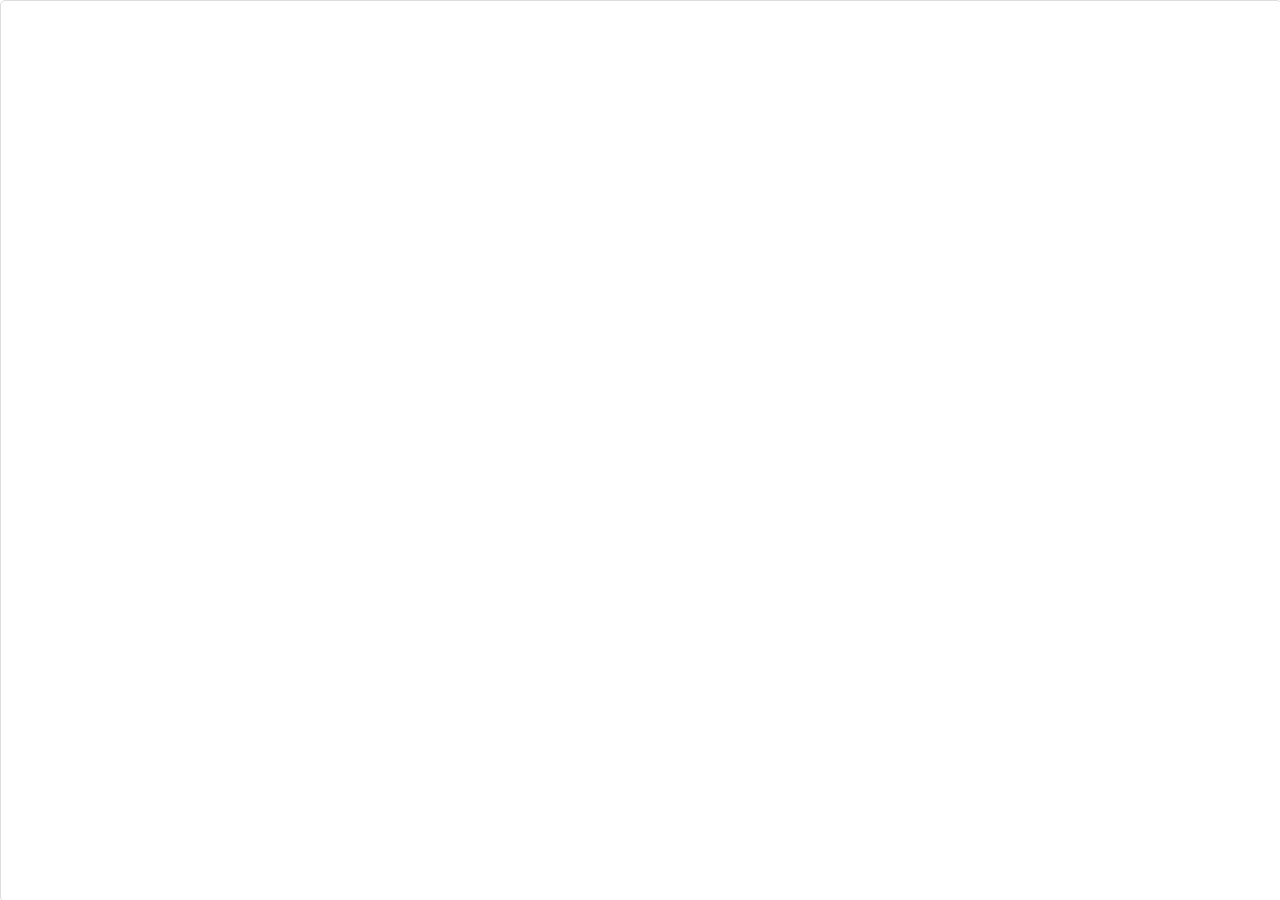
==== docs/index.html @ afa0b014 "Add docs directory with test data" ====
<!doctype html>
<html>
    <head>
        <meta charset="utf-8">
        <meta name="viewport" content="width=device-width">
        <title>Social Software Engineering</title>
        <link rel="stylesheet" href="neo4jd3.min.css">
        <style>
            body, html, .neo4jd3 {
                height: 100%;
                overflow: hidden;
            }
        </style>
    </head>
    <body>
        <div id="neo4jd3"></div>
        <script src="d3.min.js"></script>
        <script src="neo4jd3.min.js"></script>
        <script type="text/javascript">
            function init() {
                var neo4jd3 = new Neo4jd3('#neo4jd3', {
                    minCollision: 60,
                    neo4jDataUrl: 'data.json',
                    nodeRadius: 25,
                    onNodeDoubleClick: function(node) {
                        switch(node.id) {
                            default:
                                var maxNodes = 5,
                                    data = neo4jd3.randomD3Data(node, maxNodes);
                                neo4jd3.updateWithD3Data(data);
                                break;
                        }
                    },
                    zoomFit: true
                });
            }

            window.onload = init;
        </script>
    </body>
</html>
---- docs/neo4jd3.min.css ----
*{margin:0;padding:0}body{font:13px Helvetica Neue,Helvetica,Arial,sans-serif;font-size:20px}.neo4jd3-graph{border:1px solid #ddd;border-radius:5px}.neo4jd3-info{font-size:16px;padding:10px;position:absolute}.neo4jd3-info a{border:1px solid;display:inline-block;font-size:14px;line-height:1.428571429;margin-left:5px;margin-top:5px;padding:6px 12px}.neo4jd3-info a.class{color:#fff}.neo4jd3-info a.property{background-color:#fff;border-color:#ccc;color:#333}.neo4jd3-info a.btn{margin-left:5px;margin-top:5px;opacity:1}.neo4jd3-info a.info{background-color:#a5abb6;border:1px solid #9aa1ac;color:#fff}.node.node-highlighted .ring{-ms-filter:"progid:DXImageTransform.Microsoft.Alpha(Opacity=50)";filter:alpha(opacity=50);opacity:.5;stroke:#888;stroke-width:12px}.node .outline{cursor:pointer;fill:#a5abb6;pointer-events:all;stroke:#9aa1ac;stroke-width:2px}.node .ring{fill:none;-ms-filter:"progid:DXImageTransform.Microsoft.Alpha(Opacity=0)";filter:alpha(opacity=0);opacity:0;stroke:#6ac6ff;stroke-width:8px}.node .text.icon{font-family:FontAwesome}.node.selected .ring,.node:hover .ring{-ms-filter:"progid:DXImageTransform.Microsoft.Alpha(Opacity=30)";filter:alpha(opacity=30);opacity:.3}.relationship{cursor:default}.relationship line{stroke:#aaa}.relationship .outline{cursor:default}.relationship .overlay{cursor:default;fill:#6ac6ff;-ms-filter:"progid:DXImageTransform.Microsoft.Alpha(Opacity=0)";filter:alpha(opacity=0);opacity:0}.relationship text{cursor:default}.relationship.selected .overlay,.relationship:hover .overlay{-ms-filter:"progid:DXImageTransform.Microsoft.Alpha(Opacity=30)";filter:alpha(opacity=30);opacity:.3}svg{cursor:move}
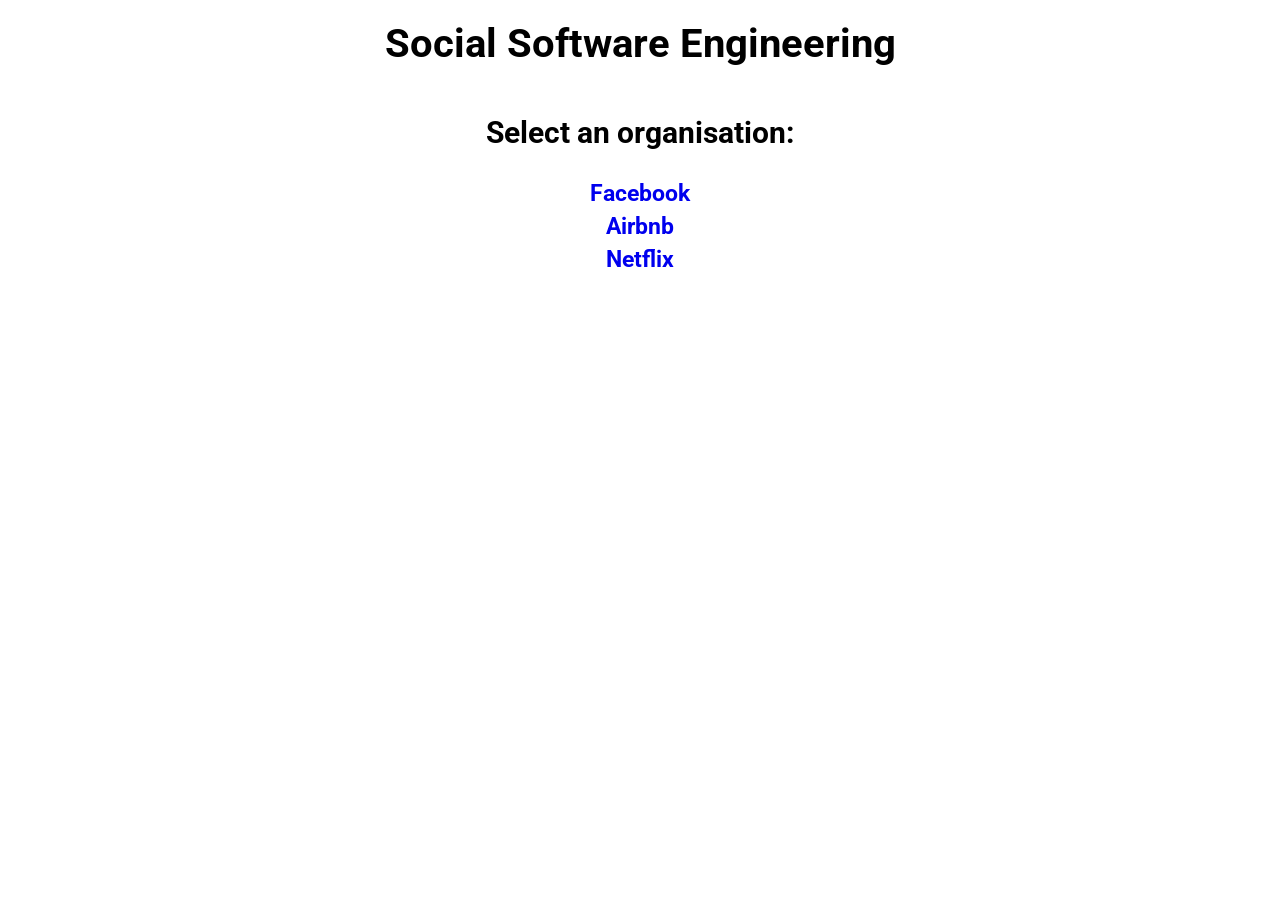
==== commit 2640ab74: "Add separate graph and index pages" ====
--- a/docs/index.html
+++ b/docs/index.html
@@ -5,37 +5,30 @@
         <meta name="viewport" content="width=device-width">
         <title>Social Software Engineering</title>
         <link rel="stylesheet" href="neo4jd3.min.css">
+        <link href="https://fonts.googleapis.com/css?family=Roboto" rel="stylesheet">
         <style>
             body, html, .neo4jd3 {
+                margin-top: 10px;
                 height: 100%;
                 overflow: hidden;
+                font-family: 'Roboto', sans-serif;
             }
+            a { text-decoration: none;}
+            li {margin: 5px;}
         </style>
     </head>
     <body>
-        <div id="neo4jd3"></div>
-        <script src="d3.min.js"></script>
-        <script src="neo4jd3.min.js"></script>
-        <script type="text/javascript">
-            function init() {
-                var neo4jd3 = new Neo4jd3('#neo4jd3', {
-                    minCollision: 60,
-                    neo4jDataUrl: 'data.json',
-                    nodeRadius: 25,
-                    onNodeDoubleClick: function(node) {
-                        switch(node.id) {
-                            default:
-                                var maxNodes = 5,
-                                    data = neo4jd3.randomD3Data(node, maxNodes);
-                                neo4jd3.updateWithD3Data(data);
-                                break;
-                        }
-                    },
-                    zoomFit: true
-                });
-            }
-
-            window.onload = init;
-        </script>
+        <div style="text-align: center">
+            <h1>Social Software Engineering</h1>
+            <br />
+            <br />
+            <h2>Select an organisation:</h2>
+            <br />
+            <ul>
+                <li><h3><a href="graph.html?org=facebook">Facebook</a></h3></li>
+                <li><h3><a href="graph.html?org=airbnb">Airbnb</a></h3></li>
+                <li><h3><a href="graph.html?org=netflix">Netflix</a></h3></li>
+            </ul>
+        </div>
     </body>
 </html>
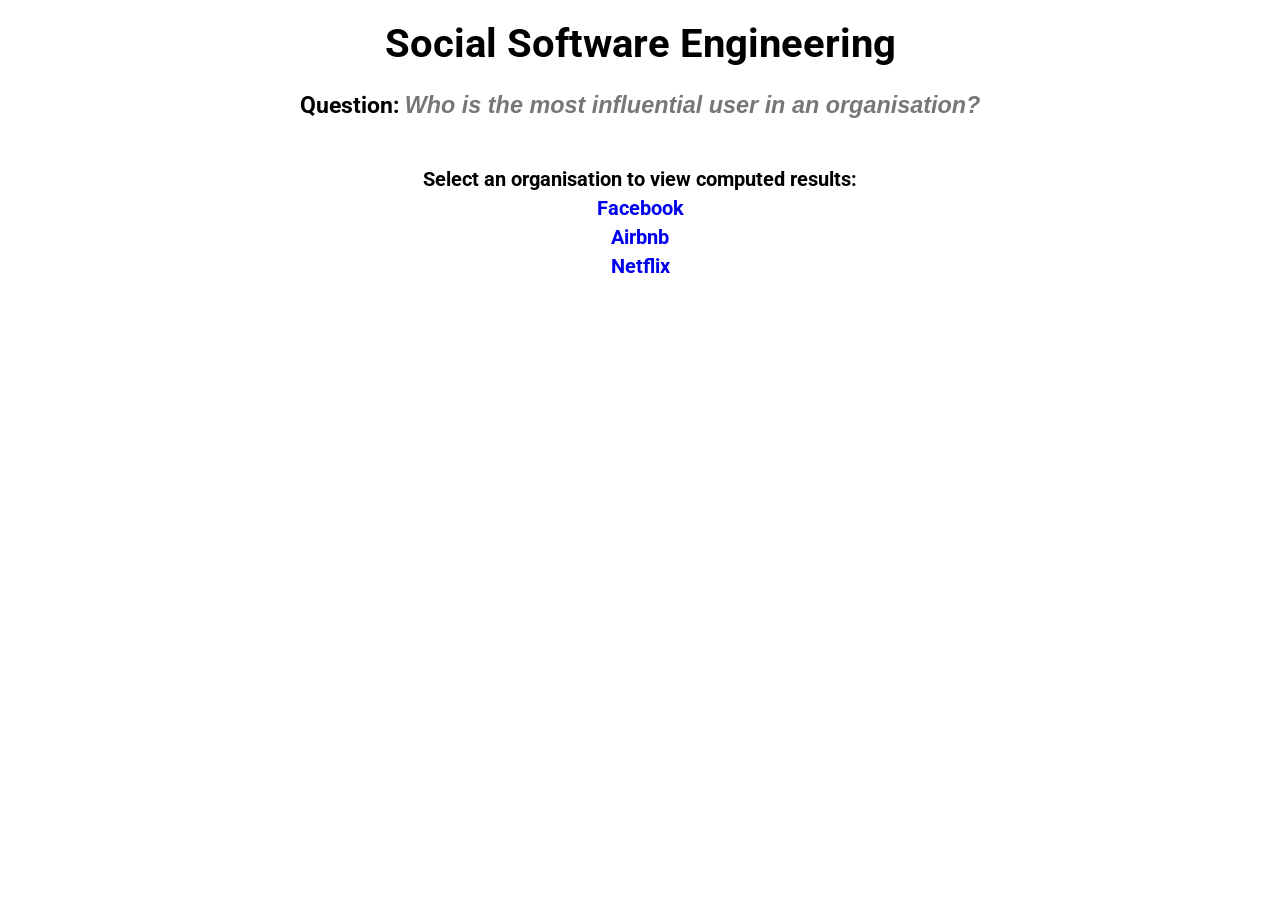
==== commit 482904cb: "Modify demo index page text" ====
--- a/docs/index.html
+++ b/docs/index.html
@@ -21,13 +21,14 @@
         <div style="text-align: center">
             <h1>Social Software Engineering</h1>
             <br />
+            <h3>Question: <strong style="color: #777"><em>Who is the most influential user in an organisation?</em></strong></h3>
             <br />
-            <h2>Select an organisation:</h2>
             <br />
+            <h4>Select an organisation to view computed results:</h4>
             <ul>
-                <li><h3><a href="graph.html?org=facebook">Facebook</a></h3></li>
-                <li><h3><a href="graph.html?org=airbnb">Airbnb</a></h3></li>
-                <li><h3><a href="graph.html?org=netflix">Netflix</a></h3></li>
+                <li><h4><a href="graph.html?org=facebook">Facebook</a></h4></li>
+                <li><h4><a href="graph.html?org=airbnb">Airbnb</a></h4></li>
+                <li><h4><a href="graph.html?org=netflix">Netflix</a></h4></li>
             </ul>
         </div>
     </body>
